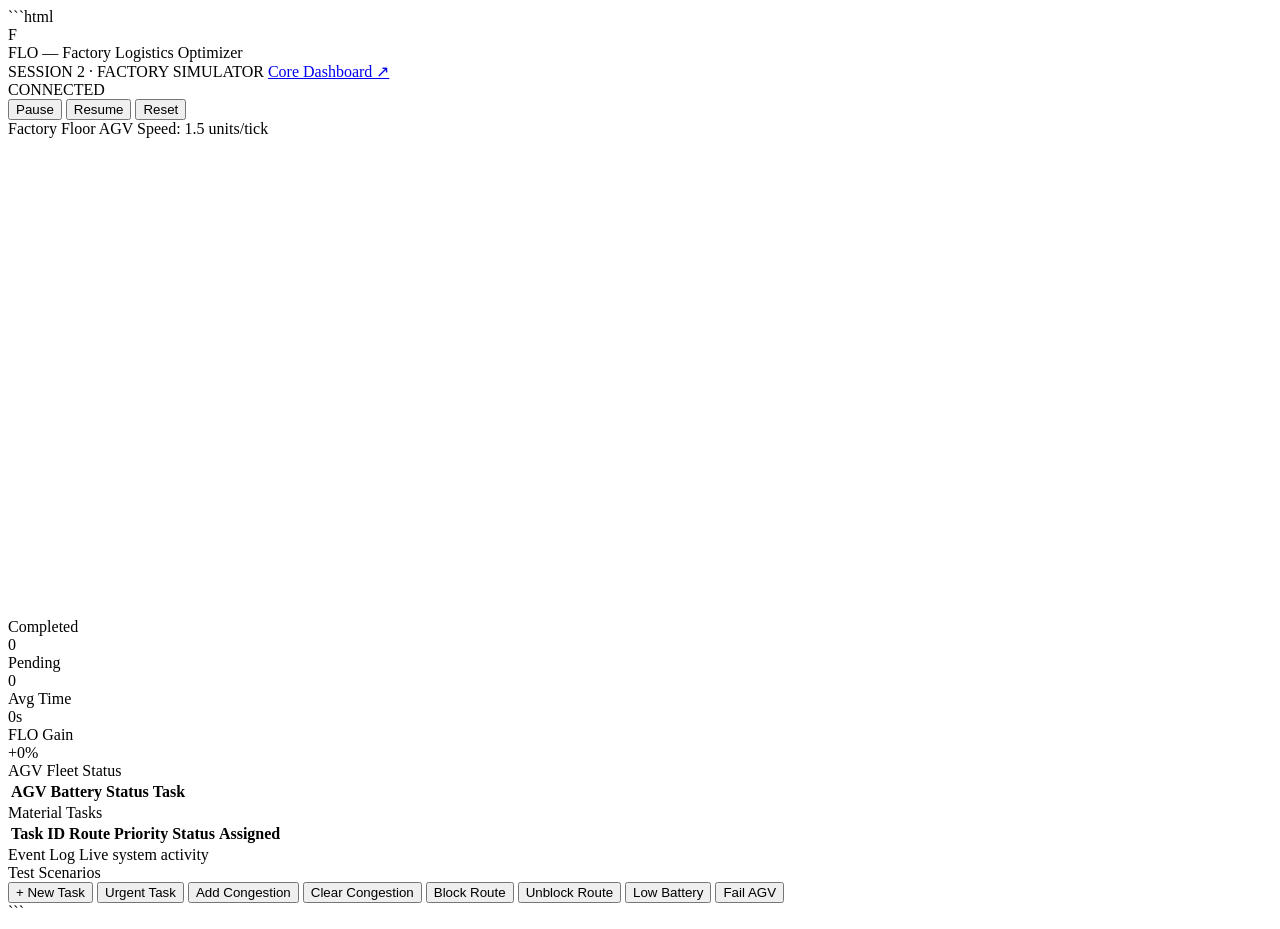
==== frontend/index.html @ 841202a7 "first commit" ====
```html
<!DOCTYPE html>
<html lang="en">

<head>
  <meta charset="UTF-8">
  <meta name="viewport" content="width=device-width, initial-scale=1.0">
  <title>FLO — Factory Logistics Optimizer</title>
  <link rel="stylesheet" href="/static/style.css">
</head>

<body>

  <!-- Navigation -->
  <nav class="navbar">
    <div class="brand">
      <div class="brand-icon">F</div>

      <div>
        <div class="brand-title">FLO — Factory Logistics Optimizer</div>

        <div class="brand-meta">
          <span class="brand-sub">SESSION 2 · FACTORY SIMULATOR</span>
          <a href="http://127.0.0.1:8000/core_view" target="_blank">
            Core Dashboard ↗
          </a>
        </div>
      </div>
    </div>

    <div class="nav-actions">

      <div class="status-badge">
        <span class="status-dot"></span>
        <span>CONNECTED</span>
      </div>

      <button class="btn btn-secondary" onclick="fetch(`${FACTORY_URL}/api/control/pause`, {method:'POST'})">
        Pause
      </button>

      <button class="btn btn-secondary" onclick="fetch(`${FACTORY_URL}/api/control/resume`, {method:'POST'})">
        Resume
      </button>

      <button class="btn btn-secondary" onclick="fetch(`${FACTORY_URL}/api/control/reset`, {method:'POST'})">
        Reset
      </button>

    </div>
  </nav>


  <!-- Main -->
  <main class="main-container">

    <!-- Factory Floor -->
    <section class="card factory-card">

      <div class="card-title">
        <span>Factory Floor</span>
        <span class="small-info">AGV Speed: 1.5 units/tick</span>
      </div>

      <canvas id="factoryCanvas" width="800" height="480"></canvas>

    </section>


    <!-- Right Panel -->
    <aside class="right-panel">

      <!-- KPIs -->
      <div class="kpi-grid">

        <div class="kpi-card">
          <div class="kpi-label">Completed</div>
          <div class="kpi-value" id="kpiCompleted">0</div>
        </div>

        <div class="kpi-card">
          <div class="kpi-label">Pending</div>
          <div class="kpi-value" id="kpiPending">0</div>
        </div>

        <div class="kpi-card">
          <div class="kpi-label">Avg Time</div>
          <div class="kpi-value" id="kpiAvgTime">0s</div>
        </div>

        <div class="kpi-card">
          <div class="kpi-label">FLO Gain</div>
          <div class="kpi-value gain" id="kpiGain">+0%</div>
        </div>

      </div>


      <!-- AGV Fleet -->
      <section class="card table-card">

        <div class="card-title">
          AGV Fleet Status
        </div>

        <div class="table-wrapper">

          <table>

            <thead>
              <tr>
                <th>AGV</th>
                <th>Battery</th>
                <th>Status</th>
                <th>Task</th>
              </tr>
            </thead>

            <tbody id="agvTableBody">
            </tbody>

          </table>

        </div>

      </section>


      <!-- Tasks -->
      <section class="card table-card">

        <div class="card-title">
          Material Tasks
        </div>

        <div class="table-wrapper">

          <table>

            <thead>
              <tr>
                <th>Task ID</th>
                <th>Route</th>
                <th>Priority</th>
                <th>Status</th>
                <th>Assigned</th>
              </tr>
            </thead>

            <tbody id="taskTableBody">
            </tbody>

          </table>

        </div>

      </section>

    </aside>


    <!-- Bottom -->
    <div class="bottom-container">

      <!-- Event Log -->
      <section class="card">

        <div class="card-title">
          <span>Event Log</span>
          <span class="small-info">Live system activity</span>
        </div>

        <div class="event-log" id="eventLog">
        </div>

      </section>


      <!-- Controls -->
      <section class="card">

        <div class="card-title">
          Test Scenarios
        </div>

        <div class="control-panel-grid">

          <button class="btn btn-primary" onclick="openNewTaskModal()">
            + New Task
          </button>

          <button class="btn btn-danger" onclick="triggerUrgentTask()">
            Urgent Task
          </button>

          <button class="btn btn-warning" onclick="triggerAddCongestion()">
            Add Congestion
          </button>

          <button class="btn btn-secondary" onclick="triggerRemoveCongestion()">
            Clear Congestion
          </button>

          <button class="btn btn-danger" onclick="triggerBlockRoute()">
            Block Route
          </button>

          <button class="btn btn-secondary" onclick="triggerUnblockRoute()">
            Unblock Route
          </button>

          <button class="btn btn-warning" onclick="triggerLowBatteryTest()">
            Low Battery
          </button>

          <button class="btn btn-danger" onclick="triggerFailAGV()">
            Fail AGV
          </button>

        </div>

      </section>

    </div>

  </main>


  <!-- New Task Modal -->
  <div class="modal-overlay" id="taskModal" style="display: none;">

    <div class="modal-content">

      <h3>Configure New Task</h3>

      <form onsubmit="submitNewTask(event)">

        <div class="form-group">
          <label for="taskPickup">Pickup Location</label>

          <select id="taskPickup" class="form-control">
            <option value="WAREHOUSE">Warehouse</option>
            <option value="M1">Machine 1</option>
            <option value="M2">Machine 2</option>
            <option value="ASSY">Assembly Station</option>
          </select>
        </div>


        <div class="form-group">
          <label for="taskDest">Destination Location</label>

          <select id="taskDest" class="form-control">
            <option value="M1">Machine 1</option>
            <option value="M2">Machine 2</option>
            <option value="ASSY">Assembly Station</option>
            <option value="DISPATCH" selected>
              Dispatch / Finished Goods
            </option>
          </select>
        </div>


        <div class="form-group">
          <label for="taskPriority">Task Priority</label>

          <select id="taskPriority" class="form-control">
            <option value="LOW">Low</option>
            <option value="NORMAL" selected>Normal</option>
            <option value="HIGH">High</option>
            <option value="URGENT">Urgent</option>
          </select>
        </div>


        <div class="form-group">
          <label for="taskWeight">Payload Weight (kg)</label>

          <input type="number" id="taskWeight" class="form-control" value="20" min="5" max="60">
        </div>


        <div class="modal-actions">

          <button type="button" class="btn btn-secondary" onclick="closeNewTaskModal()">
            Cancel
          </button>

          <button type="submit" class="btn btn-primary">
            Submit Task
          </button>

        </div>

      </form>

    </div>

  </div>


  <script src="/static/app.js"></script>

</body>

</html>
```
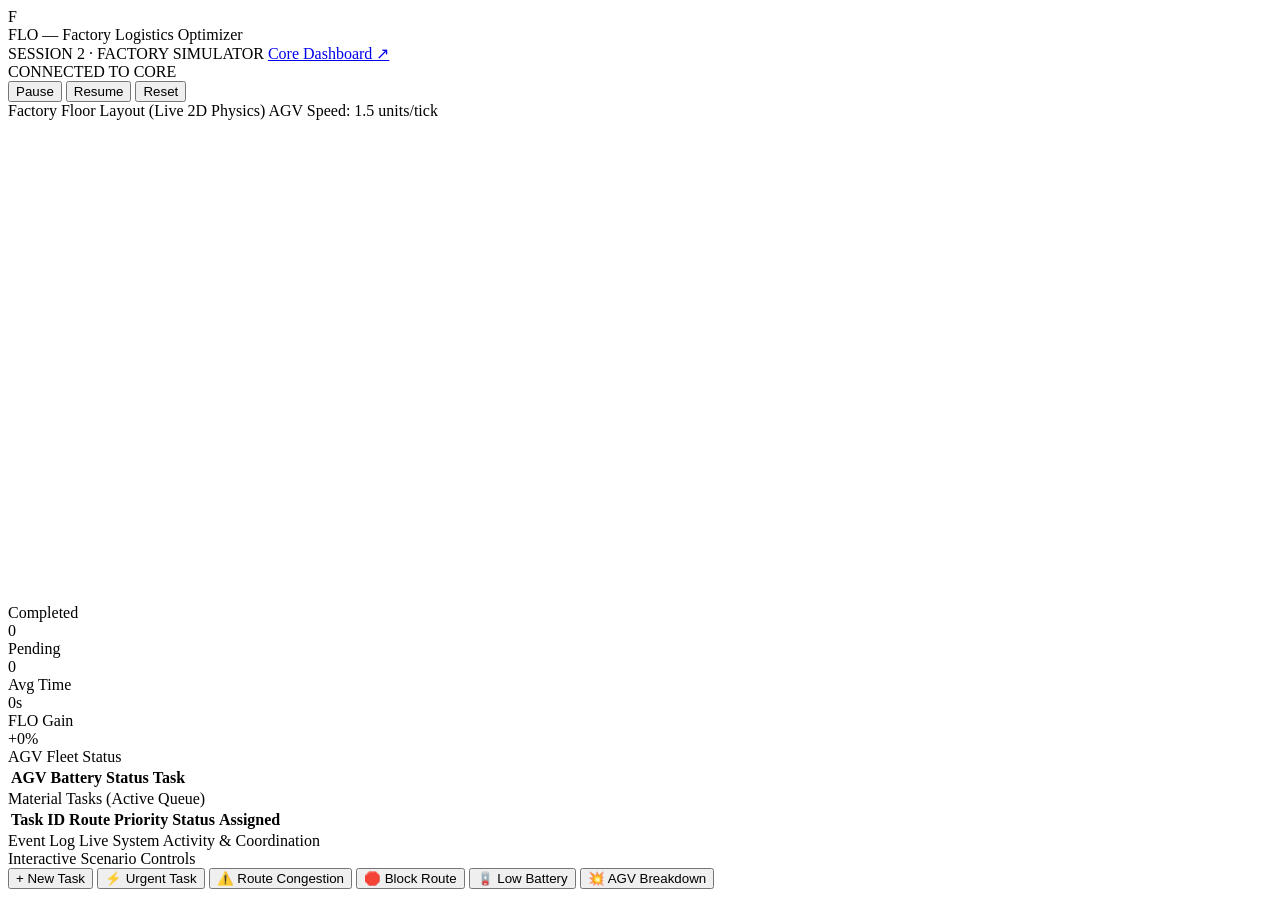
==== commit 4913d510: "second commit" ====
--- a/frontend/index.html
+++ b/frontend/index.html
@@ -1,4 +1,3 @@
-```html
 <!DOCTYPE html>
 <html lang="en">
 
@@ -32,7 +31,7 @@
 
       <div class="status-badge">
         <span class="status-dot"></span>
-        <span>CONNECTED</span>
+        <span>CONNECTED TO CORE</span>
       </div>
 
       <button class="btn btn-secondary" onclick="fetch(`${FACTORY_URL}/api/control/pause`, {method:'POST'})">
@@ -51,14 +50,14 @@
   </nav>
 
 
-  <!-- Main -->
+  <!-- Main Container -->
   <main class="main-container">
 
-    <!-- Factory Floor -->
+    <!-- Factory Floor Canvas -->
     <section class="card factory-card">
 
       <div class="card-title">
-        <span>Factory Floor</span>
+        <span>Factory Floor Layout (Live 2D Physics)</span>
         <span class="small-info">AGV Speed: 1.5 units/tick</span>
       </div>
 
@@ -104,9 +103,7 @@
         </div>
 
         <div class="table-wrapper">
-
           <table>
-
             <thead>
               <tr>
                 <th>AGV</th>
@@ -115,28 +112,23 @@
                 <th>Task</th>
               </tr>
             </thead>
-
             <tbody id="agvTableBody">
             </tbody>
-
           </table>
-
         </div>
 
       </section>
 
 
-      <!-- Tasks -->
+      <!-- Material Tasks -->
       <section class="card table-card">
 
         <div class="card-title">
-          Material Tasks
+          Material Tasks (Active Queue)
         </div>
 
         <div class="table-wrapper">
-
           <table>
-
             <thead>
               <tr>
                 <th>Task ID</th>
@@ -146,12 +138,9 @@
                 <th>Assigned</th>
               </tr>
             </thead>
-
             <tbody id="taskTableBody">
             </tbody>
-
           </table>
-
         </div>
 
       </section>
@@ -159,7 +148,7 @@
     </aside>
 
 
-    <!-- Bottom -->
+    <!-- Bottom Area -->
     <div class="bottom-container">
 
       <!-- Event Log -->
@@ -167,7 +156,7 @@
 
         <div class="card-title">
           <span>Event Log</span>
-          <span class="small-info">Live system activity</span>
+          <span class="small-info">Live System Activity & Coordination</span>
         </div>
 
         <div class="event-log" id="eventLog">
@@ -176,11 +165,11 @@
       </section>
 
 
-      <!-- Controls -->
+      <!-- Scenario Injectors Control Panel -->
       <section class="card">
 
         <div class="card-title">
-          Test Scenarios
+          Interactive Scenario Controls
         </div>
 
         <div class="control-panel-grid">
@@ -190,31 +179,23 @@
           </button>
 
           <button class="btn btn-danger" onclick="triggerUrgentTask()">
-            Urgent Task
-          </button>
-
-          <button class="btn btn-warning" onclick="triggerAddCongestion()">
-            Add Congestion
-          </button>
-
-          <button class="btn btn-secondary" onclick="triggerRemoveCongestion()">
-            Clear Congestion
-          </button>
-
-          <button class="btn btn-danger" onclick="triggerBlockRoute()">
-            Block Route
-          </button>
-
-          <button class="btn btn-secondary" onclick="triggerUnblockRoute()">
-            Unblock Route
-          </button>
-
-          <button class="btn btn-warning" onclick="triggerLowBatteryTest()">
-            Low Battery
-          </button>
-
-          <button class="btn btn-danger" onclick="triggerFailAGV()">
-            Fail AGV
+            ⚡ Urgent Task
+          </button>
+
+          <button class="btn btn-warning" onclick="openCongestionModal()">
+            ⚠️ Route Congestion
+          </button>
+
+          <button class="btn btn-danger" onclick="openBlockRouteModal()">
+            🛑 Block Route
+          </button>
+
+          <button class="btn btn-warning" onclick="openLowBatteryModal()">
+            🪫 Low Battery
+          </button>
+
+          <button class="btn btn-danger" onclick="openFailAgvModal()">
+            💥 AGV Breakdown
           </button>
 
         </div>
@@ -226,44 +207,33 @@
   </main>
 
 
-  <!-- New Task Modal -->
+  <!-- Modal 1: New Task Modal -->
   <div class="modal-overlay" id="taskModal" style="display: none;">
-
-    <div class="modal-content">
-
-      <h3>Configure New Task</h3>
-
+    <div class="modal-content">
+      <h3>Configure New Material Task</h3>
       <form onsubmit="submitNewTask(event)">
-
         <div class="form-group">
           <label for="taskPickup">Pickup Location</label>
-
           <select id="taskPickup" class="form-control">
-            <option value="WAREHOUSE">Warehouse</option>
+            <option value="WAREHOUSE">Warehouse (Raw Material)</option>
             <option value="M1">Machine 1</option>
             <option value="M2">Machine 2</option>
             <option value="ASSY">Assembly Station</option>
           </select>
         </div>
 
-
         <div class="form-group">
           <label for="taskDest">Destination Location</label>
-
           <select id="taskDest" class="form-control">
             <option value="M1">Machine 1</option>
             <option value="M2">Machine 2</option>
             <option value="ASSY">Assembly Station</option>
-            <option value="DISPATCH" selected>
-              Dispatch / Finished Goods
-            </option>
+            <option value="DISPATCH" selected>Dispatch / Finished Goods</option>
           </select>
         </div>
-
 
         <div class="form-group">
           <label for="taskPriority">Task Priority</label>
-
           <select id="taskPriority" class="form-control">
             <option value="LOW">Low</option>
             <option value="NORMAL" selected>Normal</option>
@@ -272,36 +242,113 @@
           </select>
         </div>
 
-
         <div class="form-group">
           <label for="taskWeight">Payload Weight (kg)</label>
-
           <input type="number" id="taskWeight" class="form-control" value="20" min="5" max="60">
         </div>
 
-
         <div class="modal-actions">
-
-          <button type="button" class="btn btn-secondary" onclick="closeNewTaskModal()">
-            Cancel
-          </button>
-
-          <button type="submit" class="btn btn-primary">
-            Submit Task
-          </button>
-
-        </div>
-
+          <button type="button" class="btn btn-secondary" onclick="closeModal('taskModal')">Cancel</button>
+          <button type="submit" class="btn btn-primary">Submit Task</button>
+        </div>
       </form>
-
-    </div>
-
-  </div>
-
+    </div>
+  </div>
+
+  <!-- Modal 2: Route Congestion Selection Modal -->
+  <div class="modal-overlay" id="congestionModal" style="display: none;">
+    <div class="modal-content">
+      <h3>Select Corridor for Congestion Scenario</h3>
+      <div class="form-group">
+        <label for="congCorridor">Target Corridor</label>
+        <select id="congCorridor" class="form-control">
+          <option value="J3_J2">J3 ↔ J2 (Central High-Traffic Corridor)</option>
+          <option value="J1_J2">J1 ↔ J2 (Top Highway Corridor)</option>
+          <option value="J1_M1">J1 ↔ M1 (Machine 1 Approach)</option>
+          <option value="M1_J4">M1 ↔ J4 (South Bypass Entry)</option>
+          <option value="J5_ASSY">J5 ↔ ASSY (Pre-Assembly Corridor)</option>
+          <option value="ASSY_DISPATCH">ASSY ↔ DISPATCH (Dispatch Corridor)</option>
+        </select>
+      </div>
+      <div class="modal-actions">
+        <button type="button" class="btn btn-secondary" onclick="closeModal('congestionModal')">Cancel</button>
+        <button type="button" class="btn btn-secondary" onclick="submitRemoveCongestion()">Clear Congestion</button>
+        <button type="button" class="btn btn-warning" onclick="submitAddCongestion()">Inject Congestion</button>
+      </div>
+    </div>
+  </div>
+
+  <!-- Modal 3: Route Blockage Selection Modal -->
+  <div class="modal-overlay" id="blockModal" style="display: none;">
+    <div class="modal-content">
+      <h3>Select Corridor for Blockage Scenario</h3>
+      <div class="form-group">
+        <label for="blockCorridor">Target Corridor</label>
+        <select id="blockCorridor" class="form-control">
+          <option value="J3_J2">J3 ↔ J2 (Central Corridor)</option>
+          <option value="J1_J2">J1 ↔ J2 (Top Highway)</option>
+          <option value="J1_M1">J1 ↔ M1 (Machine 1)</option>
+          <option value="M1_J4">M1 ↔ J4 (South Bypass)</option>
+          <option value="J5_ASSY">J5 ↔ ASSY (Assembly Approach)</option>
+        </select>
+      </div>
+      <div class="modal-actions">
+        <button type="button" class="btn btn-secondary" onclick="closeModal('blockModal')">Cancel</button>
+        <button type="button" class="btn btn-secondary" onclick="submitUnblockRoute()">Unblock Corridor</button>
+        <button type="button" class="btn btn-danger" onclick="submitBlockRoute()">Block Corridor</button>
+      </div>
+    </div>
+  </div>
+
+  <!-- Modal 4: Low Battery Selection Modal -->
+  <div class="modal-overlay" id="lowBatteryModal" style="display: none;">
+    <div class="modal-content">
+      <h3>Inject Low Battery Scenario</h3>
+      <div class="form-group">
+        <label for="batAgv">Select AGV</label>
+        <select id="batAgv" class="form-control">
+          <option value="AGV01">AGV01</option>
+          <option value="AGV02">AGV02</option>
+          <option value="AGV03">AGV03</option>
+          <option value="AGV04">AGV04</option>
+          <option value="AGV05">AGV05</option>
+        </select>
+      </div>
+      <div class="form-group">
+        <label for="batLevel">Battery Percentage (%)</label>
+        <input type="number" id="batLevel" class="form-control" value="12" min="5" max="25">
+      </div>
+      <div class="modal-actions">
+        <button type="button" class="btn btn-secondary" onclick="closeModal('lowBatteryModal')">Cancel</button>
+        <button type="button" class="btn btn-warning" onclick="submitLowBattery()">Apply Low Battery</button>
+      </div>
+    </div>
+  </div>
+
+  <!-- Modal 5: AGV Failure Selection Modal -->
+  <div class="modal-overlay" id="failModal" style="display: none;">
+    <div class="modal-content">
+      <h3>Select AGV for Breakdown / Recovery</h3>
+      <div class="form-group">
+        <label for="failAgv">Select AGV</label>
+        <select id="failAgv" class="form-control">
+          <option value="AGV01">AGV01</option>
+          <option value="AGV02">AGV02</option>
+          <option value="AGV03">AGV03</option>
+          <option value="AGV04">AGV04</option>
+          <option value="AGV05">AGV05</option>
+        </select>
+      </div>
+      <div class="modal-actions">
+        <button type="button" class="btn btn-secondary" onclick="closeModal('failModal')">Cancel</button>
+        <button type="button" class="btn btn-primary" onclick="submitRecoverAGV()">Recover AGV</button>
+        <button type="button" class="btn btn-danger" onclick="submitFailAGV()">Fail AGV</button>
+      </div>
+    </div>
+  </div>
 
   <script src="/static/app.js"></script>
 
 </body>
 
-</html>
-```+</html>
